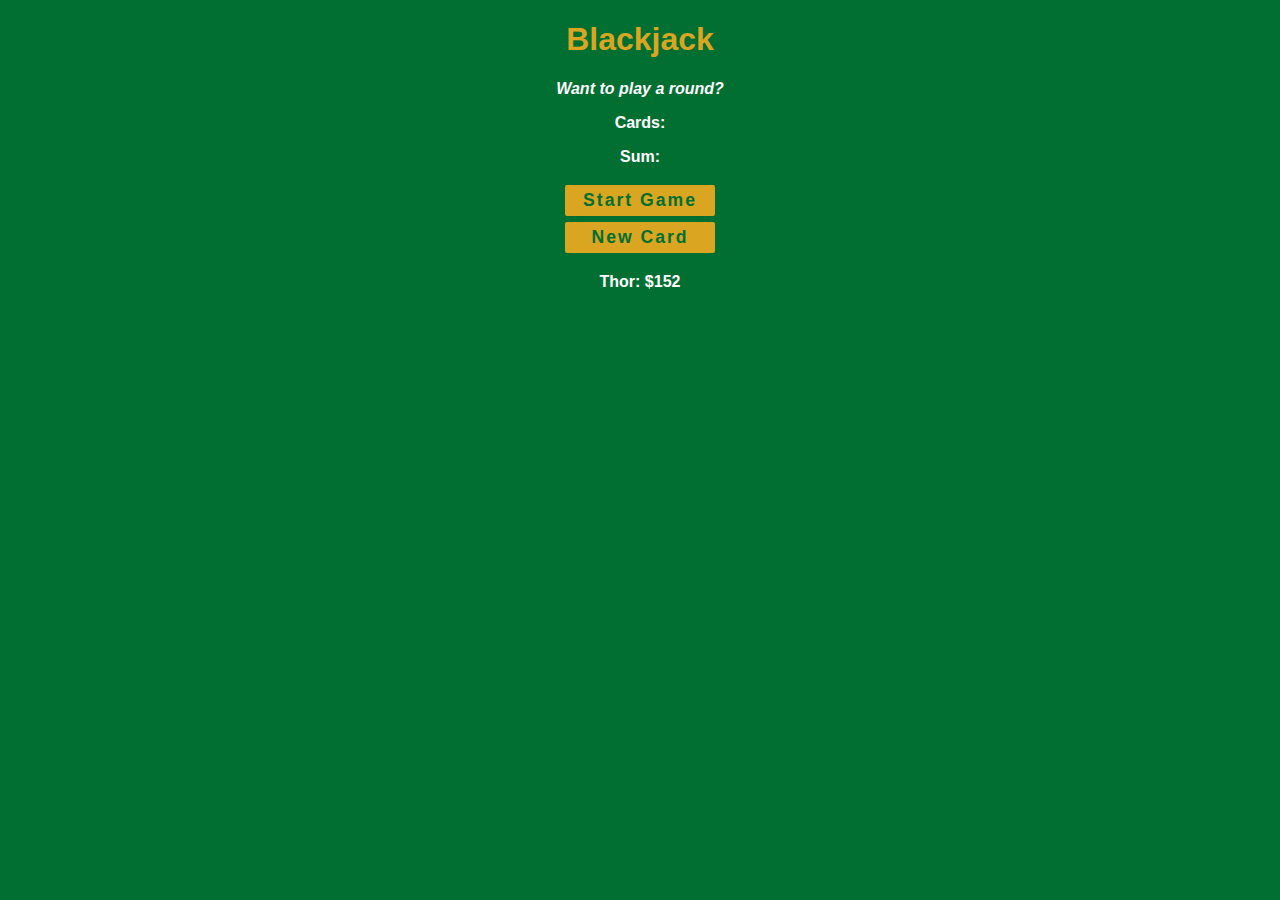
==== black_jack/blackjack.html @ dc8c6600 "Uploaded html, css, and js files" ====
<!DOCTYPE html>
  <html lang="en">
  
    <head>
      <meta charset="UTF-8">
      <meta name="viewport" content="width=device-width, initial-scale=1.0">
      <title>Blackjack</title>
      <link rel="stylesheet" href="styles.css">
      <script src="blackjack.js" defer></script>
    </head>

    <body>
      <h1>Blackjack</h1>
      <p id="message-el">Want to play a round?</p>
      <p>Cards:<span id="card-el"></span></p>
      <p>Sum: <span id="sum-el"></span></p>
      <section class="btn-container">
        <button class="btn" id="start-btn">Start Game</button>
        <button class="btn" id="new-card">New Card</button>
      </section>
      <p id="player-el"></p>
    </body>

  </html>
---- black_jack/styles.css ----
body {
    font-family: 'Trebuchet MS', 'Lucida Sans Unicode', 'Lucida Grande', Arial, sans-serif;
    background: #016f32; 
    font-weight: bold;
    color: white;
    text-align: center;
}

h1 {
    color: goldenrod;
}

#message-el {
    font-style: italic;
}
/* 3. Make sure that the two buttons have some space between
each other when they are rendered out vertically */

.btn-container{
    display: flex;
    flex-direction: column;
    align-items: center;
}

.btn{
    color: #016f32;
    width: 150px;
    background: goldenrod;
    border: none;
    font-weight: bold;
    font-size: 1.1rem;
    letter-spacing: 2px;
    padding: 5px 0;
    border-radius: 2px;
    margin: 0.2rem 0;

}
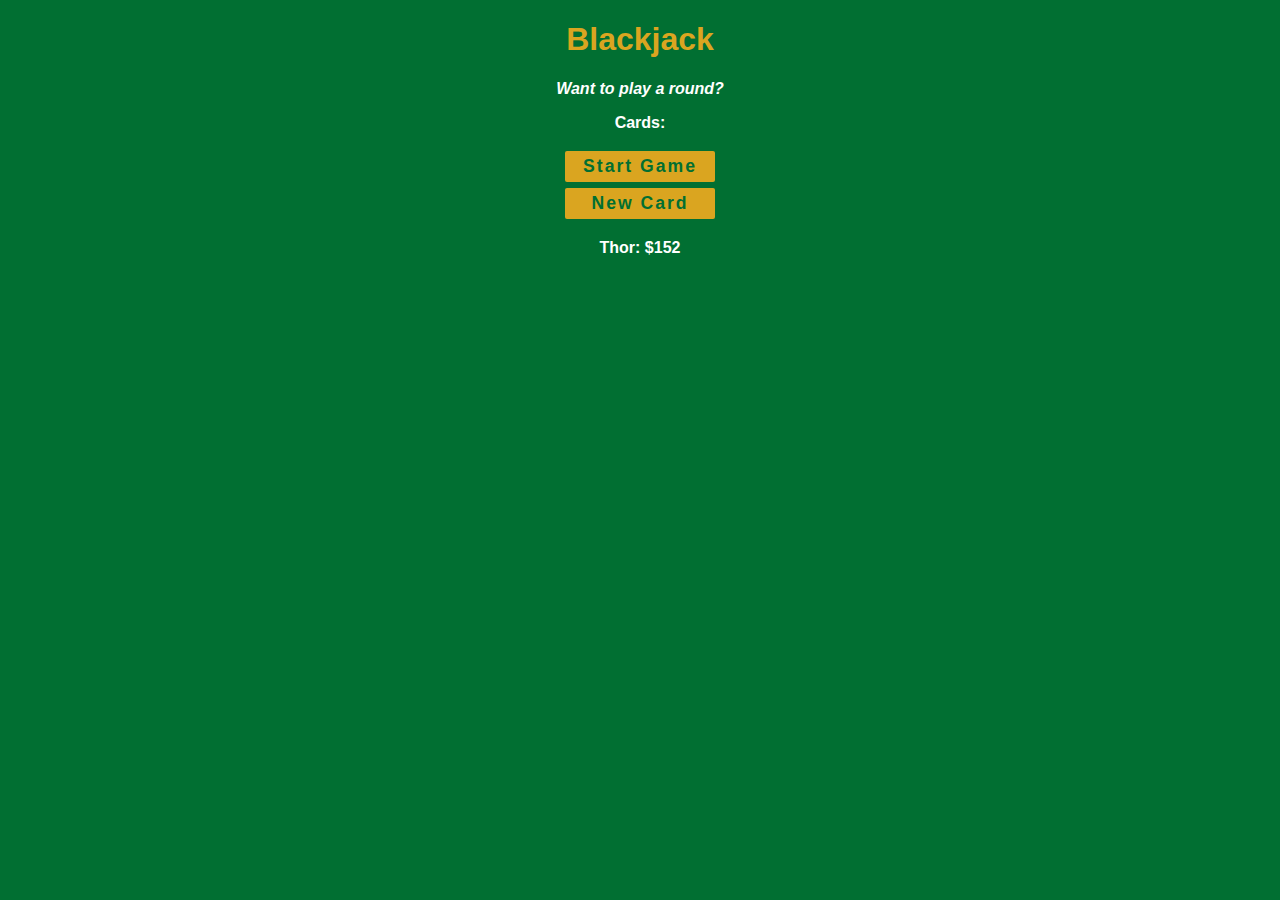
==== commit bb8e6532: "updated and added images to README" ====
--- a/black_jack/blackjack.html
+++ b/black_jack/blackjack.html
@@ -13,7 +13,7 @@
       <h1>Blackjack</h1>
       <p id="message-el">Want to play a round?</p>
       <p>Cards:<span id="card-el"></span></p>
-      <p>Sum: <span id="sum-el"></span></p>
+      <p><span id="sum-el"></span></p>
       <section class="btn-container">
         <button class="btn" id="start-btn">Start Game</button>
         <button class="btn" id="new-card">New Card</button>
